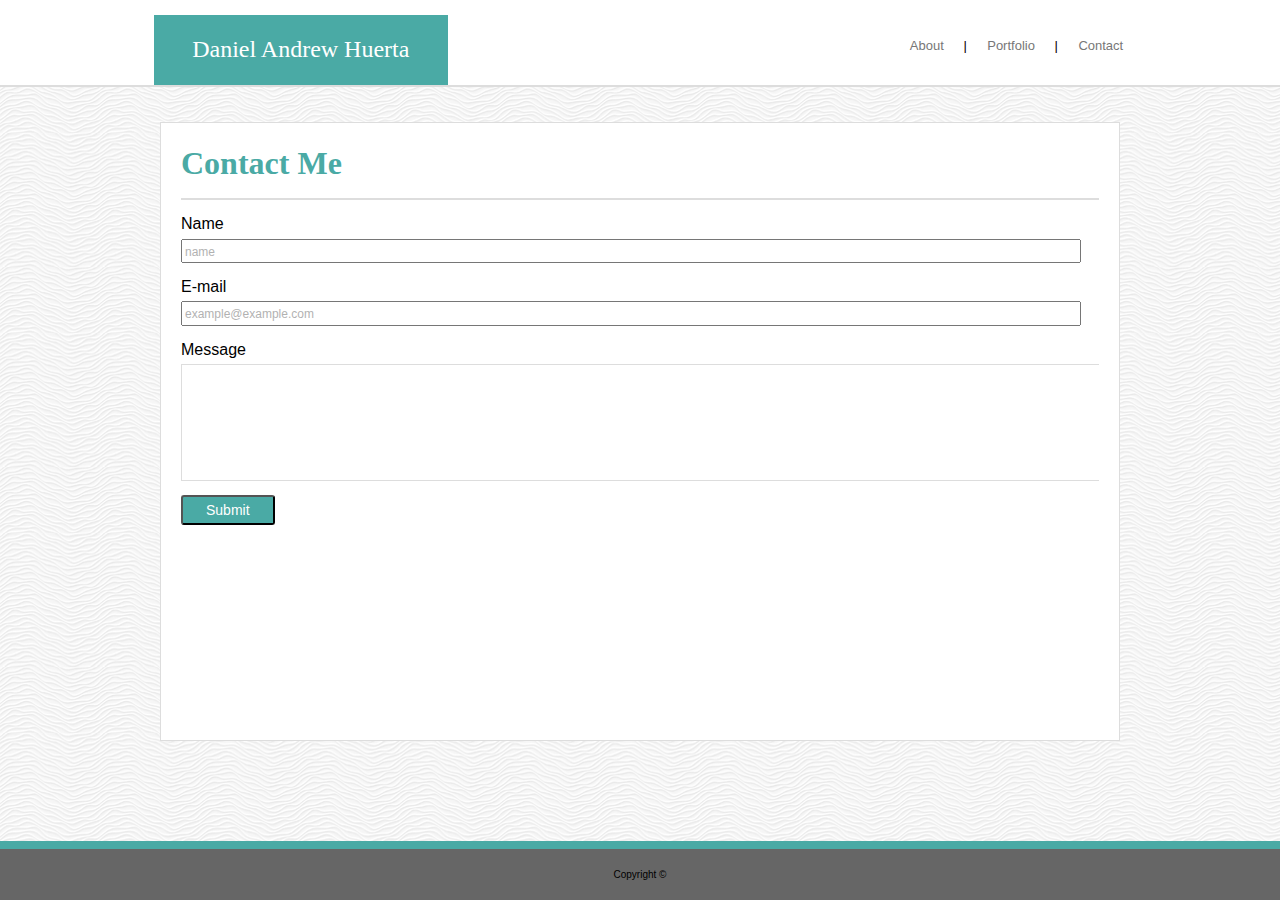
==== contact.html @ d6332ad4 "added content to portfolio HTMLs" ====
<!DOCTYPE html>
    <html lang="en-us">

    <head>
        <meta charset="UTF-8">
        <title>Daniel Huerta Contact Me</title>
        <link rel="stylesheet" type="text/css" href="css/normalize.css">
        <link rel="stylesheet" type="text/css" href="css/style.css">
        <meta name="viewport" content="width=device-width, initial-scale=1.0">
    </head>

    <body>

            <Header>
            <div class="yourName">
                Daniel Andrew Huerta
            </div>
            <div class="nav">
                <ul>
                    <li>
                        <a href="index.html">About</a>
                    </li>
                    <li class="decorNav">|</li>
                    <li>
                        <a href="portfolio.html">Portfolio</a>
                    </li>
                    <li class="decorNav">|</li>
                    <li>
                        <a href="contact.html">Contact</a>
                    </li>
                </ul>
            </div>
            </Header>
            <div class="wrapper">
                <section class="contactForm">
                     <h1>Contact Me</h1>
                     <div class="form">
                     <form action="#" id="contact">
                         <div class="labels">
                         <label for="name">Name</label>
                         <input type="text" id="name" name="name" placeholder="name">
                         </div>
                        
                         <div class="labels">
                         <label for="email">E-mail</label>
                         <input type="text" id="email" name="email" placeholder="example@example.com">
                         </div>
                         
                         <div class="labels">
                         <label for="message">Message</label>
                         <textarea name="message" id="message" cols="110" rows="6"></textarea>
                        </div>
                        <div class="button">
                            <button type="submit" form="contact" value="submit">Submit</button>
                        </div>
                     </form>
                    </div>
                </section>
            </div>
            <div class="copyright">
            <footer>Copyright &copy;</footer>
            </div>
    </body>
---- css/style.css ----
/* .ccs for the About Me html page */

* {
    box-sizing: border-box;
    }
    
    .clearfix::after {
        clear: both;
        content: "";
        display: block
    }
    
    body {
        font-family: Arial, Helvetica, sans-serif;
        background-image: url("../images/white-waves.jpg");
        display: flex;
        flex-direction: column;
        min-height: 100vh;
    }
    header {
        background: #ffffff;
        padding-bottom: 85px;
        position: relative;
        border-bottom: 2px solid #dddddd;
    }
    
    h1, .yourName {
        font-family: Georgia, 'Times New Roman', Times, serif
    }
    
    .yourName {
        background: #4aaaa5;
        color: white;
        width: 23%;
        padding: 21px;
        font-size: 24px;
        position: absolute;
        bottom: 0;
        left: 12%;
        text-align: center;
    } 
    .nav {
        position: absolute;
        height: 15%;
        right: 11%;
        bottom: 43%;
    }
    
    .nav li a {
        color: #777777;
        text-decoration: none;    
    }
    
    ul {
        list-style-type: none;
        margin: 0;
        padding: 0;
    }
    
    li {
        display: inline;
        margin-right: 16px;
        font-size: small;
    }
    
    .wrapper {
        width: 960px;
        padding: 20px;
        margin: 0 auto;
        background: #ffffff;
        position: relative;
        margin-top: 35px;
        padding-top: 1px;
        border: 1px solid #dddddd;
        flex: 1;
        margin-bottom: 100px;
      }
    
    img {
        float: left;
        margin-right: 20px;
    }
    
    p {
        border-top: 2px solid #dddddd;
        padding-top: 20px;
        font-size: 18px;
        line-height: 35px;
        color: #777777;
    }
    
    h1 {
        margin-bottom: -5px;
        color: #4aaaa5;
    }
    
    footer {
        text-align: center;
        bottom: 0;
        background: #666666;
        padding: 20px;
        width: -webkit-fill-available;
        border-top: 8px solid #4aaaa5;
        font-size: x-small;
    }
    
    li a:hover {
        color: #4aaaa5;
        font-weight: bold;
    }
    
    /* .css for the contact html page */
    
    .name {
        resize: vertical;
        padding-right: 80%;
    }
    
    input[type=text] {
        width: 900px;
    }
    
    textarea {
        border-color: #dddddd;
    }
    
    ::placeholder {
        color: #666666;
        opacity: .5;
        font-size: 12px;
    }
    
    .labels {
        margin-top: 15px;
    }
    
    label {
        display: inline-block;
        margin-bottom: 5px;
    }
    
    .form {
        border-top: 2px solid #dddddd; 
    }
    
    h1 {
        margin-bottom: 16px;
    }
    
    button {
        padding: 5px 23px;
        font-size: 14px;
        color: #ffffff;
        background-color: #4aaaa5;
        border-radius: 3px;
    }
    
    .button {
        margin-top: 10px;
    }
    
    button:hover {
        background-color: #666666;
    }
    
    /* .css for the portfolio html page  */
    
    section {
        overflow: auto;
    }
    
    .image {
        float: left;
        margin-top: 20px;
    }
    
    .project {
        background: #4aaaa5;
        color: white;
        width: 19%;
        padding: 8px;
        font-size: 24px;
        position: absolute;
        bottom: 0;
        left: 12%;
        text-align: center;
    }

    @media screen and (max-width: 980px){

    }

    @media screen and (max-width: 768px){

    }

    @media screen and (max-width: 640px){

    }
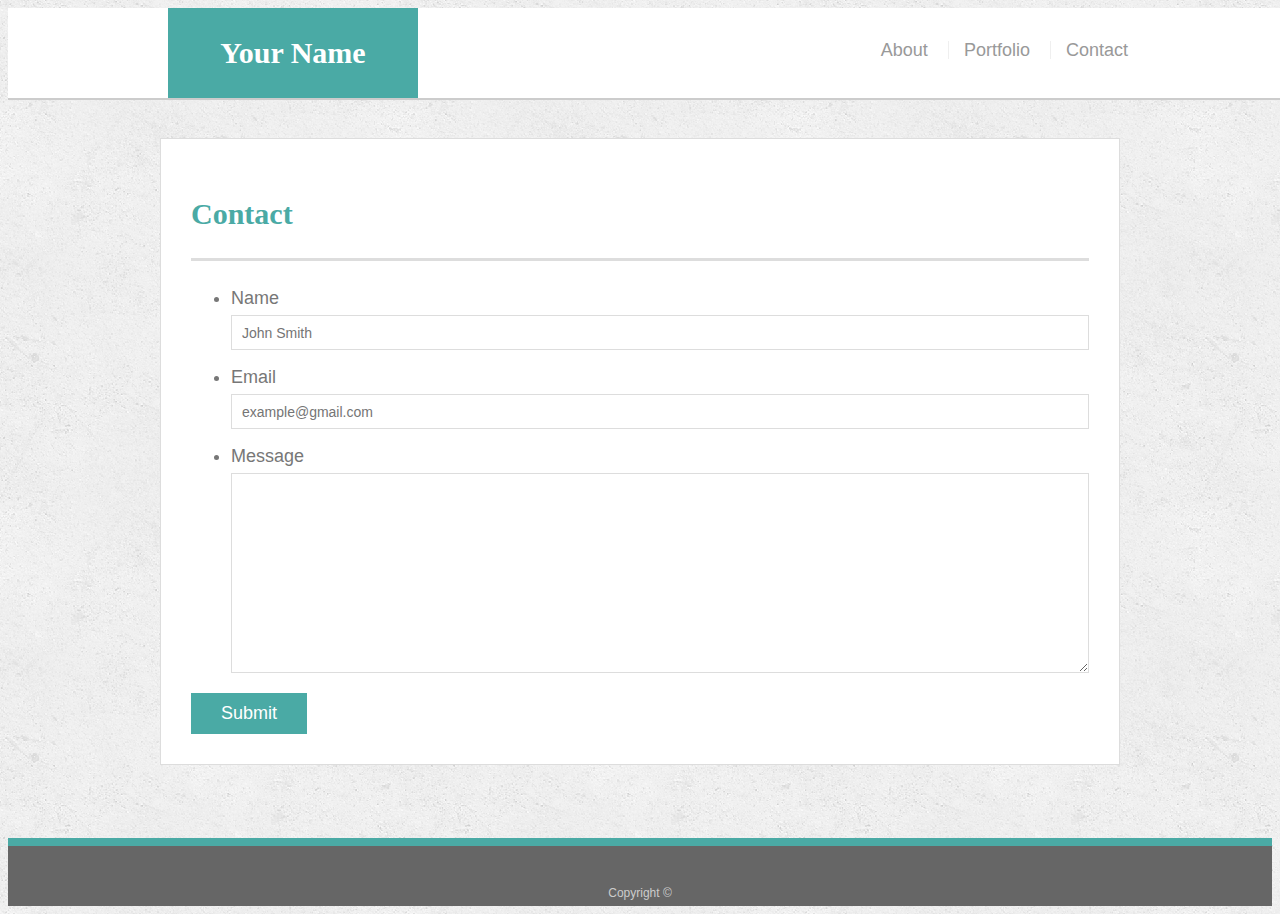
==== commit 6f58ddaf: "switch to code Sarah send us" ====
--- a/contact.html
+++ b/contact.html
@@ -1,63 +1,57 @@
-<!DOCTYPE html>
-    <html lang="en-us">
+<!doctype html>
+<html lang="en-us">
 
-    <head>
-        <meta charset="UTF-8">
-        <title>Daniel Huerta Contact Me</title>
-        <link rel="stylesheet" type="text/css" href="css/normalize.css">
-        <link rel="stylesheet" type="text/css" href="css/style.css">
-        <meta name="viewport" content="width=device-width, initial-scale=1.0">
-    </head>
+<head>
+  <meta charset="UTF-8">
+  <title>Contact | Your Name</title>
+  <meta name="viewport" content="width=device-width, initial-scale=1.0">
+  <link rel="stylesheet" type="text/css" href="assets/css/style.css">
+</head>
 
-    <body>
+<body>
 
-            <Header>
-            <div class="yourName">
-                Daniel Andrew Huerta
-            </div>
-            <div class="nav">
-                <ul>
-                    <li>
-                        <a href="index.html">About</a>
-                    </li>
-                    <li class="decorNav">|</li>
-                    <li>
-                        <a href="portfolio.html">Portfolio</a>
-                    </li>
-                    <li class="decorNav">|</li>
-                    <li>
-                        <a href="contact.html">Contact</a>
-                    </li>
-                </ul>
-            </div>
-            </Header>
-            <div class="wrapper">
-                <section class="contactForm">
-                     <h1>Contact Me</h1>
-                     <div class="form">
-                     <form action="#" id="contact">
-                         <div class="labels">
-                         <label for="name">Name</label>
-                         <input type="text" id="name" name="name" placeholder="name">
-                         </div>
-                        
-                         <div class="labels">
-                         <label for="email">E-mail</label>
-                         <input type="text" id="email" name="email" placeholder="example@example.com">
-                         </div>
-                         
-                         <div class="labels">
-                         <label for="message">Message</label>
-                         <textarea name="message" id="message" cols="110" rows="6"></textarea>
-                        </div>
-                        <div class="button">
-                            <button type="submit" form="contact" value="submit">Submit</button>
-                        </div>
-                     </form>
-                    </div>
-                </section>
-            </div>
-            <div class="copyright">
-            <footer>Copyright &copy;</footer>
-            </div>
-    </body>+  <header id="masthead">
+    <div class="container">
+      <a href="index.html" id="logo">Your Name</a>
+      <nav>
+        <a href="index.html">About</a>
+        <a href="portfolio.html">Portfolio</a>
+        <a href="contact.html">Contact</a>
+      </nav>
+    </div>
+  </header>
+
+  <div id="main-container" class="container">
+    <section class="main-section">
+      <h1>Contact</h1>
+
+      <form id="contact-form">
+        <ul>
+          <li>
+            <label for="name">Name</label>
+            <input type="text" id="name" name="name" placeholder="John Smith" required="required">
+          </li>
+          <li>
+            <label for="email">Email</label>
+            <input type="email" id="email" name="email" placeholder="example@gmail.com" required="required">
+          </li>
+          <li>
+            <label for="message">Message</label>
+            <textarea id="message" name="message" required="required"></textarea>
+          </li>
+        </ul>
+        <input type="submit">
+      </form>
+
+    </section>
+
+  </div>
+
+  <footer>
+    <div class="container">
+      Copyright &copy; 
+    </div>
+  </footer>
+</body>
+
+</html>
--- a/assets/css/style.css
+++ b/assets/css/style.css
@@ -0,0 +1,217 @@
+body {
+  font-family: Arial, "Helvetica Neue", Helvetica, sans-serif;
+  font-size: 18px;
+  line-height: 34px;
+  color: #777777;
+  background: url("../images/concrete_seamless.png");
+}
+
+* {
+  box-sizing: border-box;
+}
+
+/* general */
+
+.container {
+  width: 100%;
+  max-width: 960px;
+  margin: 0 auto;
+  clear: both;
+}
+
+h1,
+h2,
+h3,
+p {
+  margin-bottom: 20px;
+}
+
+p:last-child {
+  margin-bottom: 0;
+}
+
+h1,
+h2,
+h3 {
+  font-family: Georgia, Times, "Times New Roman", serif;
+  font-weight: 700;
+  color: #4aaaa5;
+}
+
+h1 {
+  padding-bottom: 20px;
+  font-size: 30px;
+  line-height: 49px;
+  border-bottom: 3px solid #dddddd;
+}
+
+h2,
+h3 {
+  font-size: 22px;
+}
+
+/* header */
+
+#masthead {
+  position: fixed;
+  z-index: 99;
+  width: 100%;
+  margin: 0 0 30px;
+  overflow: auto;
+  color: #ffffff;
+  background: #ffffff;
+  border-bottom: 2px solid #cccccc;
+}
+
+#logo {
+  float: left;
+  width: 250px;
+  height: 90px;
+  font-family: Georgia, Times, "Times New Roman", serif;
+  font-size: 30px;
+  font-weight: 700;
+  line-height: 90px;
+  color: #ffffff;
+  text-align: center;
+  text-decoration: none;
+  background: #4aaaa5;
+}
+
+nav {
+  float: right;
+  margin-top: 25px;
+}
+
+nav a {
+  display: inline-block;
+  padding-left: 15px;
+  margin-left: 15px;
+  line-height: 18px;
+  color: #999;
+  text-decoration: none;
+  border-left: 1px solid #efefef;
+}
+
+nav a:first-child {
+  border-left: 0 none;
+}
+
+/* footer */
+
+footer {
+  padding: 30px 0;
+  clear: both;
+  font-size: 12px;
+  color: #ffffff;
+  color: #cccccc;
+  text-align: center;
+  background: #666666;
+  border-top: 8px solid #4aaaa5;
+  height: 50px;
+}
+
+h3, h2 {
+  padding-bottom: 20px;
+  margin-bottom: 15px;
+  line-height: 22px;
+  border-bottom: 2px solid #eeeeee;
+}
+
+/* main */
+
+#main-container {
+  padding-top: 130px;
+  min-height: calc(100vh - 70px);
+}
+
+.main-section {
+  float: left;
+  width: 100%;
+  max-width: 960px;
+  padding: 30px;
+  margin: 0 0 40px;
+  background: #ffffff;
+  border: 1px solid #dddddd;
+}
+
+/* portfolio page */
+
+.work {
+  position: relative;
+  float: left;
+  width: 274px;
+  margin: 20px 0 25px;
+  overflow: auto;
+}
+
+.work:nth-child(even) {
+  margin-right: 40px;
+}
+
+.work img {
+  width: 100%;
+  border: 0 none;
+  opacity: 0.8;
+}
+
+.work h3 {
+  position: absolute;
+  bottom: 20px;
+  width: 100%;
+  padding: 15px;
+  margin-bottom: 0;
+  font-weight: 300;
+  line-height: 30px;
+  color: #ffffff;
+  text-align: center;
+  background: #4aaaa5;
+  border-bottom: 0;
+}
+
+.auth-image {
+  float: left;
+  width: 200px;
+  height: auto;
+  margin-top: 10px;
+  margin-right: 25px;
+}
+
+/* contact page */
+
+#contact-form ul {
+  margin-bottom: 20px;
+}
+
+#contact-form li {
+  margin-bottom: 10px;
+}
+
+label,
+input[type=text],
+input[type=email],
+textarea {
+  display: block;
+  width: 100%;
+}
+
+input[type=text],
+input[type=email],
+textarea {
+  height: 35px;
+  padding: 0 10px;
+  font-size: 14px;
+  border: 1px solid #dddddd;
+}
+
+textarea {
+  height: 200px;
+}
+
+input[type=submit] {
+  padding: 10px 30px;
+  font-size: 18px;
+  color: #ffffff;
+  cursor: pointer;
+  background: #4aaaa5;
+  border: 0 none;
+}
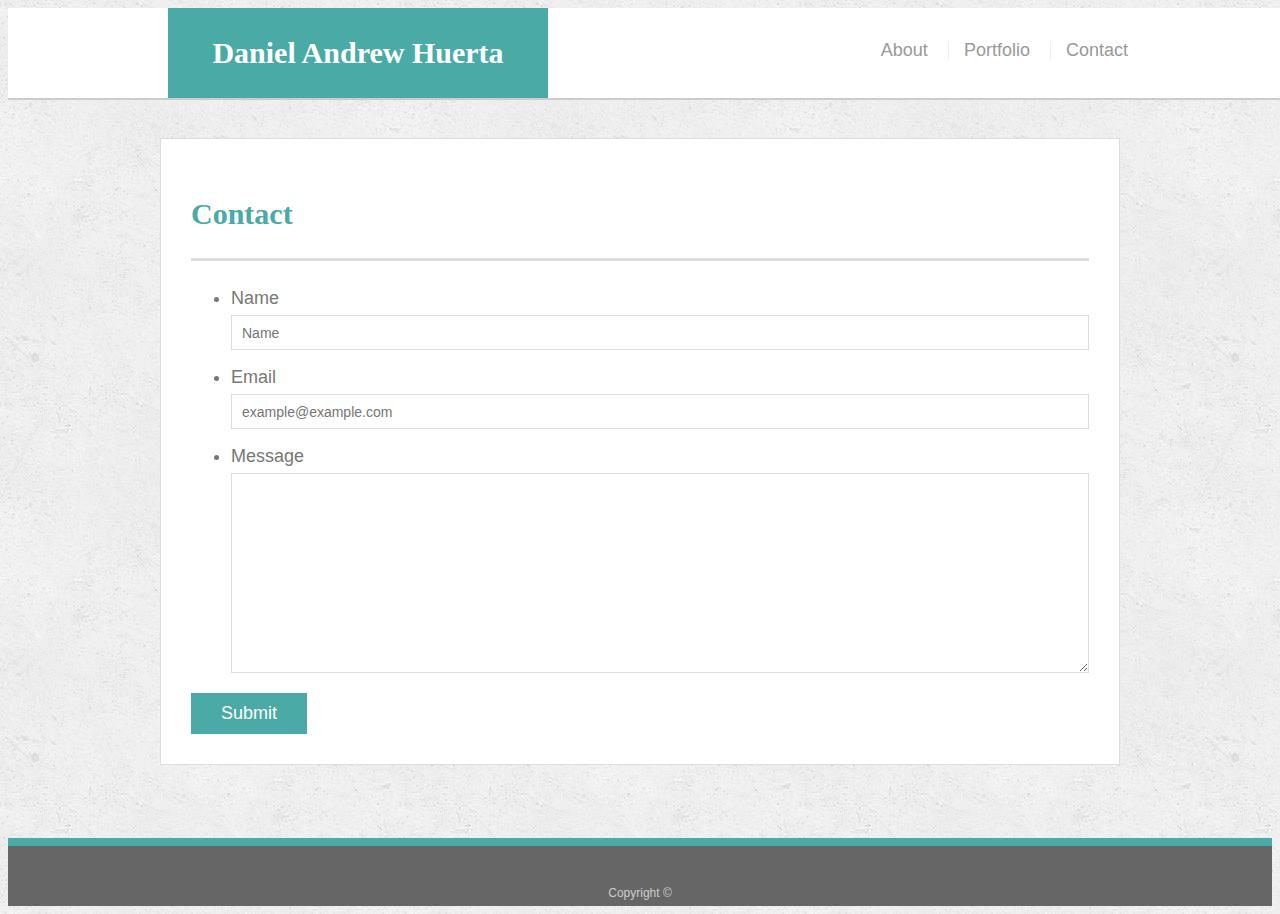
==== commit 5bf68304: "fix contact page, add nav hover" ====
--- a/contact.html
+++ b/contact.html
@@ -3,7 +3,7 @@
 
 <head>
   <meta charset="UTF-8">
-  <title>Contact | Your Name</title>
+  <title>Contact | Daniel Huerta</title>
   <meta name="viewport" content="width=device-width, initial-scale=1.0">
   <link rel="stylesheet" type="text/css" href="assets/css/style.css">
 </head>
@@ -12,7 +12,7 @@
 
   <header id="masthead">
     <div class="container">
-      <a href="index.html" id="logo">Your Name</a>
+      <a href="index.html" id="logo">Daniel Andrew Huerta</a>
       <nav>
         <a href="index.html">About</a>
         <a href="portfolio.html">Portfolio</a>
@@ -29,11 +29,11 @@
         <ul>
           <li>
             <label for="name">Name</label>
-            <input type="text" id="name" name="name" placeholder="John Smith" required="required">
+            <input type="text" id="name" name="name" placeholder="Name" required="required">
           </li>
           <li>
             <label for="email">Email</label>
-            <input type="email" id="email" name="email" placeholder="example@gmail.com" required="required">
+            <input type="email" id="email" name="email" placeholder="example@example.com" required="required">
           </li>
           <li>
             <label for="message">Message</label>
--- a/assets/css/style.css
+++ b/assets/css/style.css
@@ -65,7 +65,7 @@
 
 #logo {
   float: left;
-  width: 250px;
+  width: 380px;
   height: 90px;
   font-family: Georgia, Times, "Times New Roman", serif;
   font-size: 30px;
@@ -92,6 +92,11 @@
   border-left: 1px solid #efefef;
 }
 
+a:hover {
+  color: #4aaaa5;
+  font-weight: bold;
+}
+
 nav a:first-child {
   border-left: 0 none;
 }
